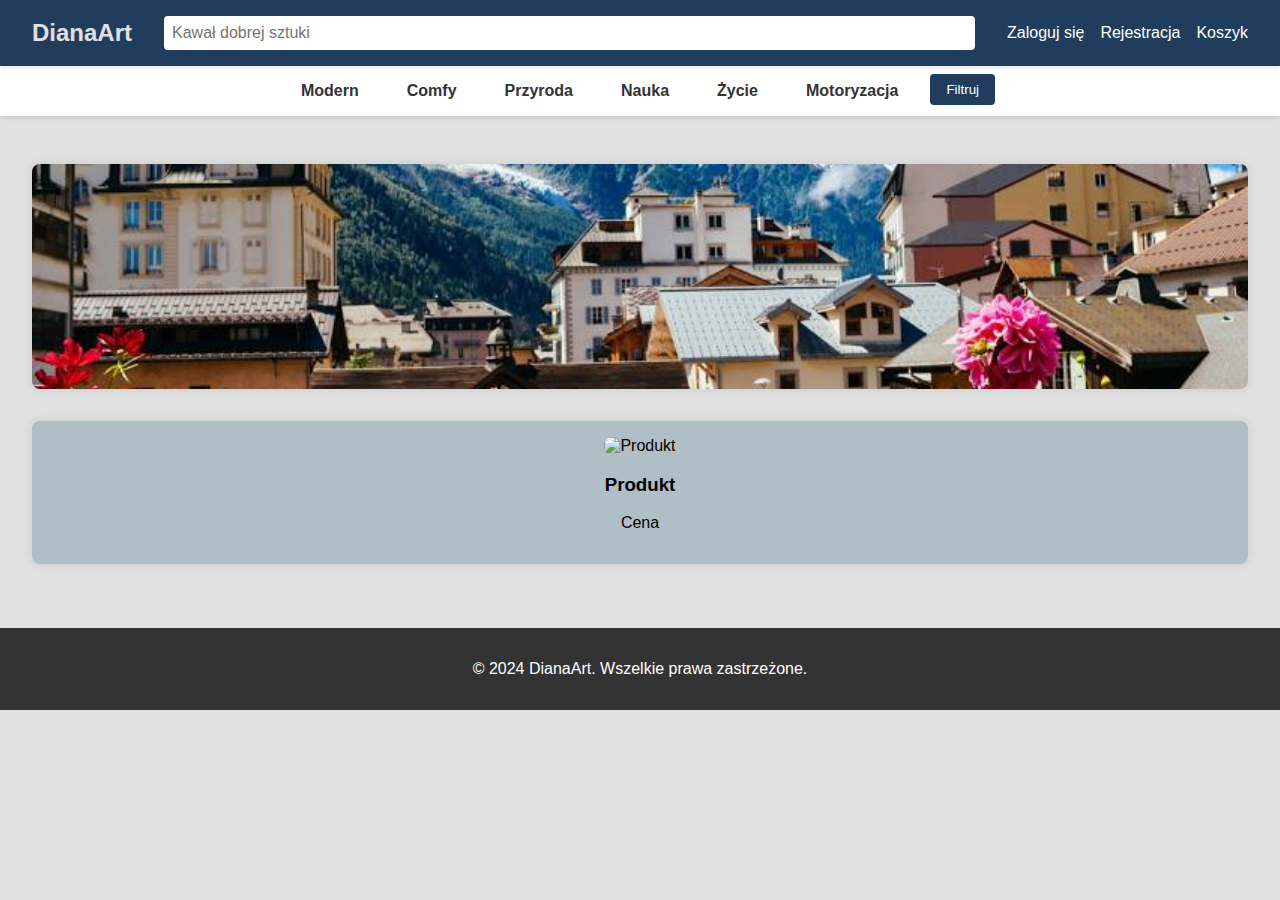
==== target/classes/templates/category.html @ d7dc1d25 "Dodanie wszystkich plików projektu" ====
<!DOCTYPE html>
<html lang="pl" xmlns:th="https://www.thymeleaf.org">
<head>
  <meta charset="UTF-8">
  <meta name="viewport" content="width=device-width, initial-scale=1.0">
  <title>Startowa Strona DianaArt</title>
  <script defer src="/scripts/login.js" th:src="@{/scripts/login.js}"></script>
  <link rel="stylesheet" href="../static/styles/main.css" th:href="@{/styles/main.css}">
</head>
<body>

<header>
  <div class="logo">
    <a href="#" th:href="@{/}">DianaArt</a>
  </div>
  <div class="search-bar">
    <form action="#" method="get">
      <input type="text" placeholder="Kawał dobrej sztuki" name="search">
    </form>
  </div>
  <div class="user-actions">
    <a href="#" th:href="@{/login}">Zaloguj się</a>
    <a href="#" th:href="@{/registration}">Rejestracja</a>
    <a href="#" th:href="@{/cart}">Koszyk</a>
  </div>
</header>

<nav>
  <a href="#" th:href="@{/category?category=modern}">Modern</a>
  <a href="#" th:href="@{/category?category=comfy}">Comfy</a>
  <a href="#" th:href="@{/category?category=nature}">Przyroda</a>
  <a href="#" th:href="@{/category?category=science}">Nauka</a>
  <a href="#" th:href="@{/category?category=life}">Życie</a>
  <a href="#" th:href="@{/category?category=automotive}">Motoryzacja</a>

  <!-- Przycisk rozwijany "Filtruj" -->
  <div class="filter-toggle">
    <button id="filterButton">Filtruj</button>
    <div class="filter-content">
      <form id="filterForm">
        <div class="filter-group">
          <h3>Kategoria</h3>
          <label>
            <input type="checkbox" name="category" value="modern"> Modern
          </label>
          <label>
            <input type="checkbox" name="category" value="comfy"> Comfy
          </label>
          <!-- Dodaj więcej opcji filtru tutaj -->
        </div>
        <button type="submit">Zastosuj filtry</button>
      </form>
    </div>
  </div>
</nav>

<main class="main-content">

  <div class="content">
    <div class="banner">
      <a href="#" th:href="@{/}">
        <img src="../static/img/4.png" alt="Banner DianaArt" th:src="@{/img/4.png}">
      </a>
    </div>

    <section class="featured-products">
      <div class="product" th:each="product : ${products}">
        <a th:href="@{/product/{id}(id=${product.id})}">
          <img src="https://via.placeholder.com/150" alt="Produkt" th:src="@{/img/{id}.png(id=${product.id})}">
          <h3 th:text="${product.name}">Produkt</h3>
          <p th:text="${product.price}">Cena</p>
        </a>
      </div>
      <!-- Dodaj inne produkty według wzoru powyżej -->
    </section>
  </div>
</main>

<footer>
  <p>&copy; 2024 DianaArt. Wszelkie prawa zastrzeżone.</p>
</footer>

<script src="../static/scripts/main.js" th:src="@{/scripts/main.js}"></script>
</body>
</html>
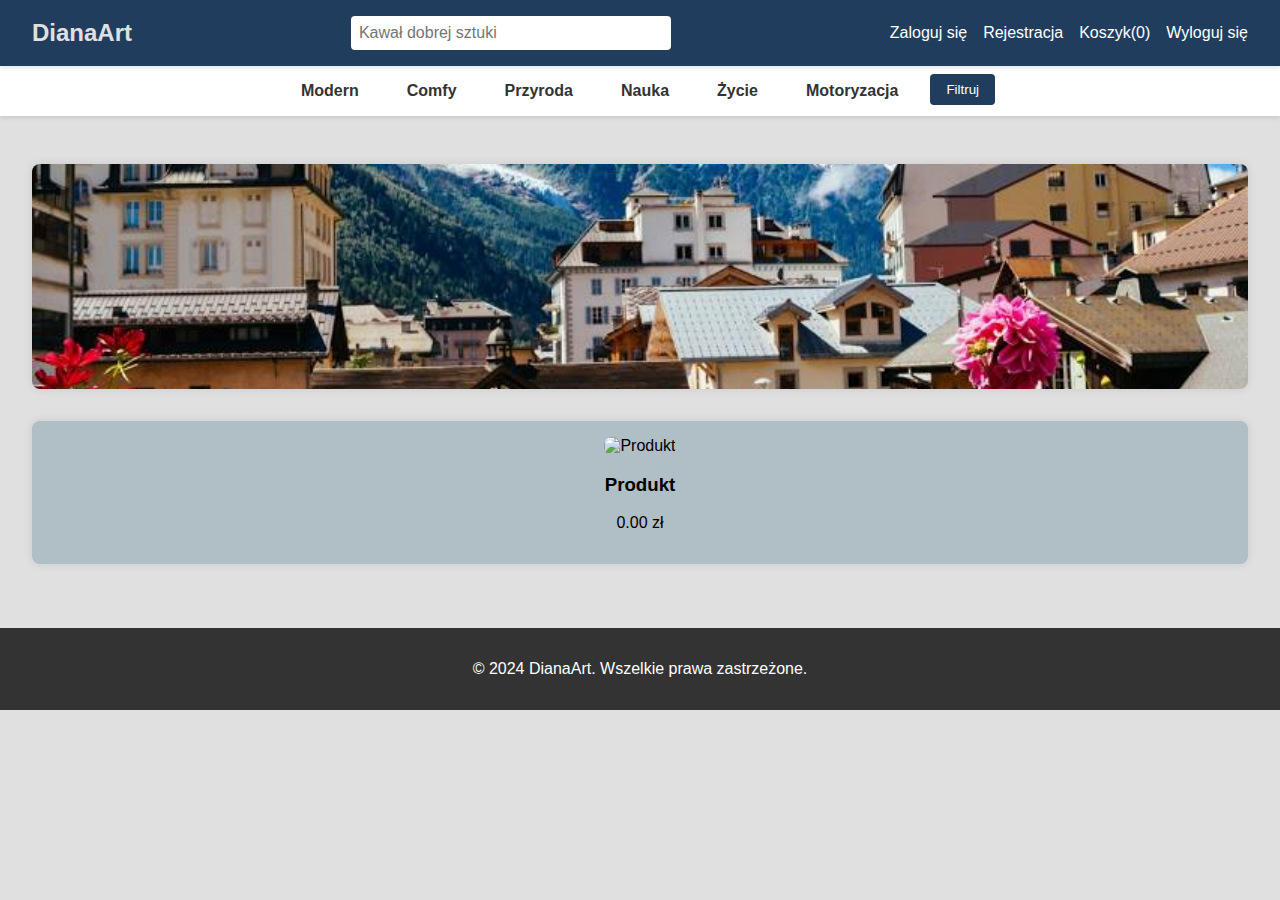
==== commit 77ae9037: "Repozytorium, ktore chce wrzucić na github" ====
--- a/target/classes/templates/category.html
+++ b/target/classes/templates/category.html
@@ -1,11 +1,14 @@
 <!DOCTYPE html>
-<html lang="pl" xmlns:th="https://www.thymeleaf.org">
+<html lang="pl" xmlns:th="https://www.thymeleaf.org" xmlns:sec="https://www.thymeleaf.org/thymeleaf-extras-springsecurity5">
 <head>
   <meta charset="UTF-8">
   <meta name="viewport" content="width=device-width, initial-scale=1.0">
+  <meta name="csrf-token" th:content="${_csrf.token}">
   <title>Startowa Strona DianaArt</title>
   <script defer src="/scripts/login.js" th:src="@{/scripts/login.js}"></script>
+  <script defer src="/scripts/product.js" th:src="@{/scripts/product.js}"></script>
   <link rel="stylesheet" href="../static/styles/main.css" th:href="@{/styles/main.css}">
+  <link rel="stylesheet" href="../styles/product.css" th:href="@{/styles/product.css}">
 </head>
 <body>
 
@@ -14,14 +17,15 @@
     <a href="#" th:href="@{/}">DianaArt</a>
   </div>
   <div class="search-bar">
-    <form action="#" method="get">
-      <input type="text" placeholder="Kawał dobrej sztuki" name="search">
+    <form action="#" method="get" id="searchForm">
+      <input type="text" placeholder="Kawał dobrej sztuki" name="search" id="searchInput">
     </form>
   </div>
   <div class="user-actions">
-    <a href="#" th:href="@{/login}">Zaloguj się</a>
-    <a href="#" th:href="@{/registration}">Rejestracja</a>
-    <a href="#" th:href="@{/cart}">Koszyk</a>
+    <a href="#" th:href="@{/login}" sec:authorize="isAnonymous()">Zaloguj się</a>
+    <a href="#" th:href="@{/registration}" sec:authorize="isAnonymous()">Rejestracja</a>
+    <a href="#" th:href="@{/shoppingCart}" sec:authorize="isAuthenticated()">Koszyk(<span id="cart-count" th:text="${cartCount}">0</span>)</a>
+    <a href="#" th:href="@{/logout}" sec:authorize="isAuthenticated()">Wyloguj się</a>
   </div>
 </header>
 
@@ -33,20 +37,11 @@
   <a href="#" th:href="@{/category?category=life}">Życie</a>
   <a href="#" th:href="@{/category?category=automotive}">Motoryzacja</a>
 
-  <!-- Przycisk rozwijany "Filtruj" -->
   <div class="filter-toggle">
     <button id="filterButton">Filtruj</button>
     <div class="filter-content">
       <form id="filterForm">
         <div class="filter-group">
-          <h3>Kategoria</h3>
-          <label>
-            <input type="checkbox" name="category" value="modern"> Modern
-          </label>
-          <label>
-            <input type="checkbox" name="category" value="comfy"> Comfy
-          </label>
-          <!-- Dodaj więcej opcji filtru tutaj -->
         </div>
         <button type="submit">Zastosuj filtry</button>
       </form>
@@ -63,15 +58,16 @@
       </a>
     </div>
 
-    <section class="featured-products">
+    <section class="featured-products" id="productList">
       <div class="product" th:each="product : ${products}">
         <a th:href="@{/product/{id}(id=${product.id})}">
           <img src="https://via.placeholder.com/150" alt="Produkt" th:src="@{/img/{id}.png(id=${product.id})}">
           <h3 th:text="${product.name}">Produkt</h3>
-          <p th:text="${product.price}">Cena</p>
+          <p class="product-price">
+            <span th:text="${product.price}">0.00</span> <span class="currency">zł</span>
+          </p>
         </a>
       </div>
-      <!-- Dodaj inne produkty według wzoru powyżej -->
     </section>
   </div>
 </main>
@@ -80,6 +76,6 @@
   <p>&copy; 2024 DianaArt. Wszelkie prawa zastrzeżone.</p>
 </footer>
 
-<script src="../static/scripts/main.js" th:src="@{/scripts/main.js}"></script>
+
 </body>
 </html>
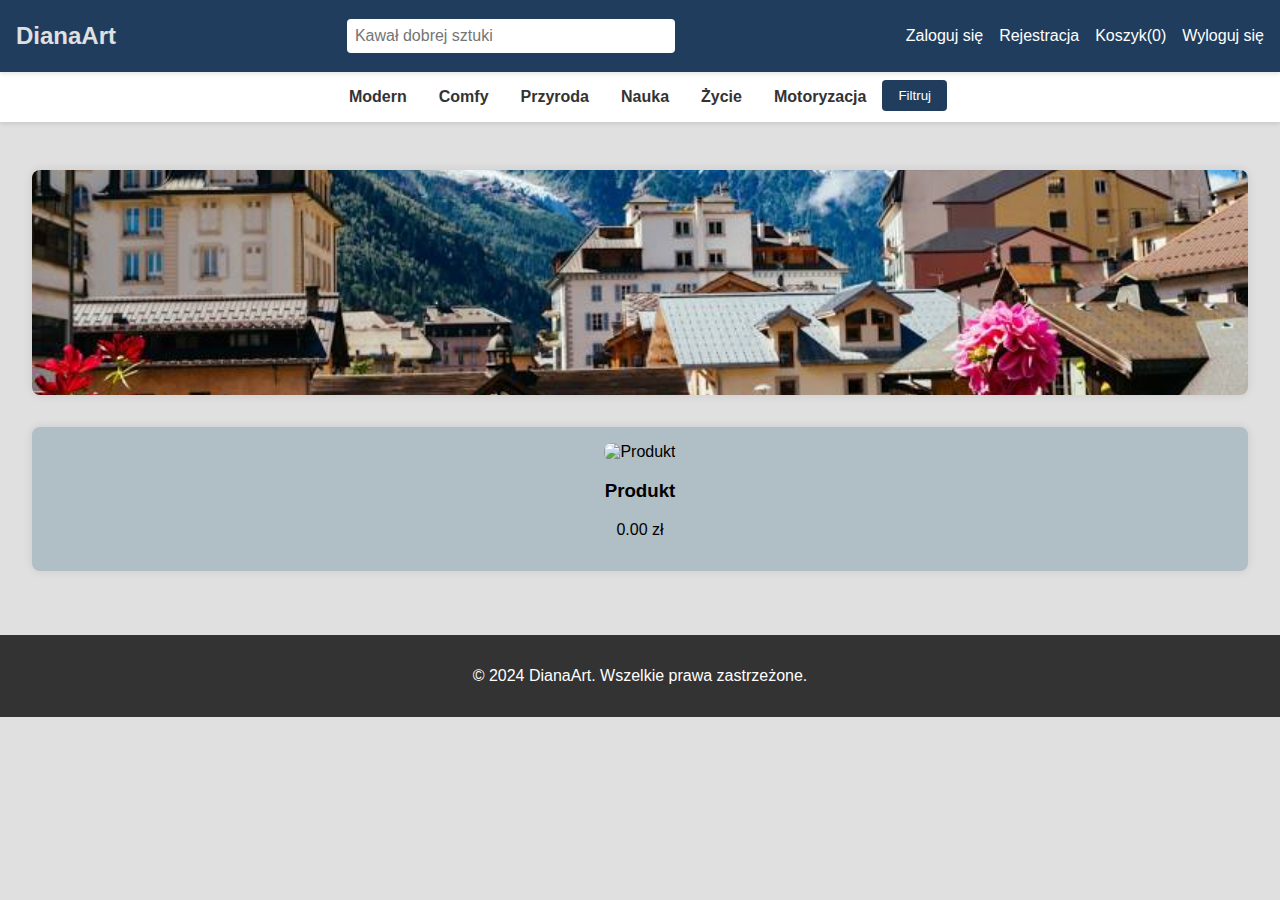
==== commit 6546cd59: "dodanie paginacji, dostosawanie do mniejszych ekranow" ====
--- a/target/classes/templates/category.html
+++ b/target/classes/templates/category.html
@@ -7,6 +7,7 @@
   <title>Startowa Strona DianaArt</title>
   <script defer src="/scripts/login.js" th:src="@{/scripts/login.js}"></script>
   <script defer src="/scripts/product.js" th:src="@{/scripts/product.js}"></script>
+  <script defer src="/scripts/main.js" th:src="@{/scripts/main.js}"></script>
   <link rel="stylesheet" href="../static/styles/main.css" th:href="@{/styles/main.css}">
   <link rel="stylesheet" href="../styles/product.css" th:href="@{/styles/product.css}">
 </head>
@@ -29,28 +30,38 @@
   </div>
 </header>
 
-<nav>
-  <a href="#" th:href="@{/category?category=modern}">Modern</a>
-  <a href="#" th:href="@{/category?category=comfy}">Comfy</a>
-  <a href="#" th:href="@{/category?category=nature}">Przyroda</a>
-  <a href="#" th:href="@{/category?category=science}">Nauka</a>
-  <a href="#" th:href="@{/category?category=life}">Życie</a>
-  <a href="#" th:href="@{/category?category=automotive}">Motoryzacja</a>
+<div class="nav-container">
+  <nav class="nav-menu">
+    <button class="menu-toggle" aria-label="Otwórz menu">&#9776;</button>
+    <div class="nav-menu-content">
+      <a href="#" th:href="@{/category?category=modern}">Modern</a>
+      <a href="#" th:href="@{/category?category=comfy}">Comfy</a>
+      <a href="#" th:href="@{/category?category=nature}">Przyroda</a>
+      <a href="#" th:href="@{/category?category=science}">Nauka</a>
+      <a href="#" th:href="@{/category?category=life}">Życie</a>
+      <a href="#" th:href="@{/category?category=automotive}">Motoryzacja</a>
 
-  <div class="filter-toggle">
-    <button id="filterButton">Filtruj</button>
-    <div class="filter-content">
-      <form id="filterForm">
-        <div class="filter-group">
+      <div class="filter-toggle">
+        <button id="filterButton">Filtruj</button>
+        <div class="filter-content">
+          <form id="filterForm">
+            <div class="filter-group">
+              <!-- Sortowanie -->
+              <div class="dropdown">
+                <div class="dropdown-content">
+                  <button type="button" id="sortAsc">Sortuj rosnąco</button>
+                  <button type="button" id="sortDesc">Sortuj malejąco</button>
+                </div>
+              </div>
+            </div>
+          </form>
         </div>
-        <button type="submit">Zastosuj filtry</button>
-      </form>
+      </div>
     </div>
-  </div>
-</nav>
+  </nav>
+</div>
 
 <main class="main-content">
-
   <div class="content">
     <div class="banner">
       <a href="#" th:href="@{/}">
@@ -59,6 +70,7 @@
     </div>
 
     <section class="featured-products" id="productList">
+      <div id="noResultsMessage" style="display: none;">Nie znaleziono produktów</div>
       <div class="product" th:each="product : ${products}">
         <a th:href="@{/product/{id}(id=${product.id})}">
           <img src="https://via.placeholder.com/150" alt="Produkt" th:src="@{/img/{id}.png(id=${product.id})}">
@@ -76,6 +88,5 @@
   <p>&copy; 2024 DianaArt. Wszelkie prawa zastrzeżone.</p>
 </footer>
 
-
 </body>
 </html>
